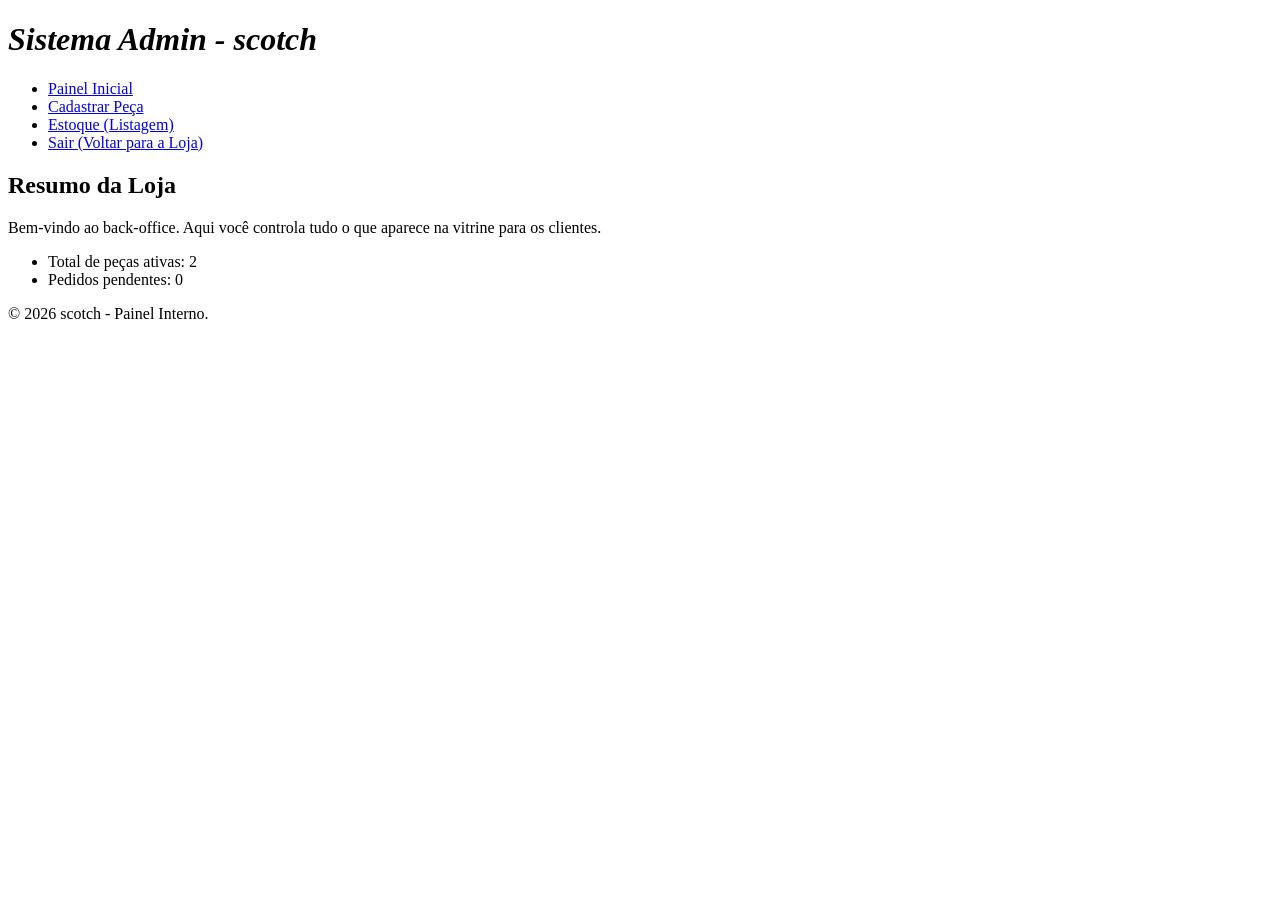
==== admin.html @ 8ee8bb3c "Entrega 1: Estrutura HTML das páginas" ====
<!DOCTYPE html>
<html lang="pt-BR">
<head>
    <meta charset="UTF-8">
    <title>Painel Admin - scotch</title>
</head>
<body>
    <header>
        <h1><em>Sistema Admin - scotch</em></h1>
        <nav>
            <ul>
                <li><a href="admin.html">Painel Inicial</a></li>
                <li><a href="cadastro.html">Cadastrar Peça</a></li>
                <li><a href="listagem.html">Estoque (Listagem)</a></li>
                <li><a href="index.html">Sair (Voltar para a Loja)</a></li>
            </ul>
        </nav>
    </header>

    <main>
        <section>
            <h2>Resumo da Loja</h2>
            <p>Bem-vindo ao back-office. Aqui você controla tudo o que aparece na vitrine para os clientes.</p>
            <ul>
                <li>Total de peças ativas: 2</li>
                <li>Pedidos pendentes: 0</li>
            </ul>
        </section>
    </main>

    <footer>
        <p>&copy; 2026 scotch - Painel Interno.</p>
    </footer>
</body>
</html>
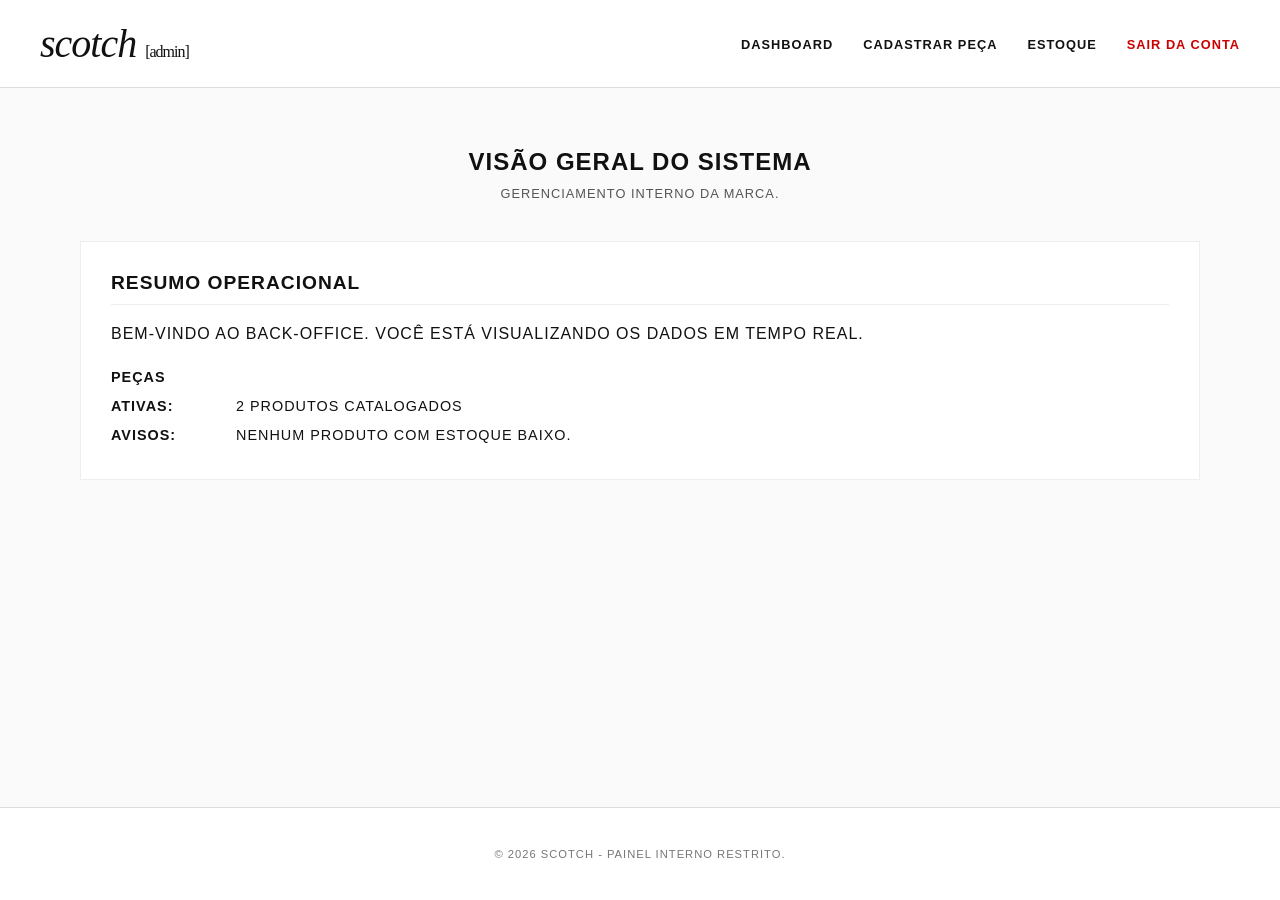
==== commit 4742edf2: "Entrega 2: Estilização CSS" ====
--- a/admin.html
+++ b/admin.html
@@ -2,34 +2,43 @@
 <html lang="pt-BR">
 <head>
     <meta charset="UTF-8">
+    <meta name="viewport" content="width=device-width, initial-scale=1.0">
     <title>Painel Admin - scotch</title>
+    <link rel="stylesheet" href="style.css">
 </head>
 <body>
-    <header>
-        <h1><em>Sistema Admin - scotch</em></h1>
-        <nav>
+    <header class="header-main">
+        <div class="logo-container">
+            <h1 class="brand-logo">scotch <span style="font-size: 1rem; font-style: normal;">[ADMIN]</span></h1>
+        </div>
+        <nav class="nav-menu">
             <ul>
-                <li><a href="admin.html">Painel Inicial</a></li>
+                <li><a href="admin.html">Dashboard</a></li>
                 <li><a href="cadastro.html">Cadastrar Peça</a></li>
-                <li><a href="listagem.html">Estoque (Listagem)</a></li>
-                <li><a href="index.html">Sair (Voltar para a Loja)</a></li>
+                <li><a href="listagem.html">Estoque</a></li>
+                <li><a href="index.html" style="color: #c00;">Sair da Conta</a></li>
             </ul>
         </nav>
     </header>
 
-    <main>
-        <section>
-            <h2>Resumo da Loja</h2>
-            <p>Bem-vindo ao back-office. Aqui você controla tudo o que aparece na vitrine para os clientes.</p>
-            <ul>
-                <li>Total de peças ativas: 2</li>
-                <li>Pedidos pendentes: 0</li>
+    <main class="container">
+        <div class="section-title">
+            <h2>Visão Geral do Sistema</h2>
+            <p>Gerenciamento interno da marca.</p>
+        </div>
+
+        <section class="admin-section">
+            <h2>Resumo Operacional</h2>
+            <p style="margin-bottom: 20px;">Bem-vindo ao back-office. Você está visualizando os dados em tempo real.</p>
+            <ul class="details-list">
+                <li><strong>Peças Ativas:</strong> 2 produtos catalogados</li>
+                <li><strong>Avisos:</strong> Nenhum produto com estoque baixo.</li>
             </ul>
         </section>
     </main>
 
-    <footer>
-        <p>&copy; 2026 scotch - Painel Interno.</p>
+    <footer class="footer-main">
+        <p>&copy; 2026 scotch - Painel Interno Restrito.</p>
     </footer>
 </body>
 </html>
--- a/style.css
+++ b/style.css
@@ -0,0 +1,322 @@
+
+* {
+    margin: 0;
+    padding: 0;
+    box-sizing: border-box;
+}
+
+body {
+    font-family: 'Helvetica Neue', Helvetica, Arial, sans-serif;
+    background-color: #fafafa; 
+    color: #111; 
+    text-transform: uppercase; 
+    letter-spacing: 1px;
+    display: flex;
+    flex-direction: column;
+    min-height: 100vh;
+}
+
+
+.header-main {
+    display: flex;
+    justify-content: space-between;
+    align-items: center;
+    padding: 20px 40px;
+    border-bottom: 1px solid #ddd; 
+    background-color: #fff;
+}
+
+.brand-logo {
+    font-family: 'Georgia', serif; 
+    font-style: italic; 
+    text-transform: lowercase; 
+    font-size: 2.5rem;
+    letter-spacing: -1px;
+    font-weight: normal;
+}
+
+.nav-menu ul {
+    list-style: none;
+    display: flex;
+    gap: 30px;
+}
+
+.nav-menu a {
+    text-decoration: none;
+    color: #111;
+    font-size: 0.8rem;
+    font-weight: bold;
+    transition: color 0.3s;
+}
+
+.nav-menu a:hover {
+    color: #888; 
+}
+
+
+.container {
+    padding: 60px 40px;
+    max-width: 1200px;
+    margin: 0 auto; 
+    flex: 1; 
+    width: 100%;
+}
+
+.section-title {
+    margin-bottom: 40px;
+    text-align: center;
+}
+
+.section-title h2 {
+    font-size: 1.5rem;
+    margin-bottom: 10px;
+}
+
+.section-title p {
+    font-size: 0.8rem;
+    color: #555;
+}
+
+
+.product-grid {
+    display: grid;
+    grid-template-columns: repeat(auto-fill, minmax(300px, 1fr));
+    gap: 30px;
+}
+
+.product-card {
+    background-color: #fff;
+    border: 1px solid #eee;
+    transition: border 0.3s;
+}
+
+.product-card:hover {
+    border: 1px solid #111; 
+}
+
+
+.product-image-placeholder {
+    width: 100%;
+    height: 350px;
+    background-color: #e9e9e9;
+    display: flex;
+    justify-content: center;
+    align-items: center;
+    color: #999;
+    font-size: 0.8rem;
+}
+
+.product-info {
+    padding: 20px;
+    text-align: center;
+}
+
+.product-info h3 {
+    font-size: 0.9rem;
+    margin-bottom: 10px;
+}
+
+.price {
+    font-size: 1rem;
+    font-weight: bold;
+    margin-bottom: 5px;
+}
+
+.status {
+    font-size: 0.7rem;
+    color: green;
+    margin-bottom: 20px;
+}
+
+
+.btn-primary {
+    background-color: #111;
+    color: #fff;
+    border: none;
+    padding: 12px 0;
+    width: 100%;
+    cursor: pointer;
+    text-transform: uppercase;
+    font-weight: bold;
+    font-size: 0.8rem;
+    letter-spacing: 1px;
+    transition: background 0.3s;
+}
+
+.btn-primary:hover {
+    background-color: #444; /* Clareia um pouco ao passar o mouse */
+}
+
+
+.footer-main {
+    border-top: 1px solid #ddd;
+    padding: 40px;
+    text-align: center;
+    font-size: 0.7rem;
+    color: #777;
+    background-color: #fff;
+}
+
+.admin-link {
+    display: inline-block;
+    margin-top: 10px;
+    color: #ccc;
+    text-decoration: none;
+}
+
+.admin-link:hover {
+    color: #111;
+}
+
+
+.admin-section {
+    background-color: #fff;
+    padding: 30px;
+    border: 1px solid #eee;
+    margin-bottom: 30px;
+}
+
+.admin-section h2 {
+    margin-bottom: 20px;
+    font-size: 1.2rem;
+    border-bottom: 1px solid #eee;
+    padding-bottom: 10px;
+}
+
+
+.form-group {
+    margin-bottom: 20px;
+    text-align: left;
+}
+
+.form-label {
+    display: block;
+    margin-bottom: 8px;
+    font-size: 0.8rem;
+    font-weight: bold;
+    color: #333;
+}
+
+.form-control {
+    width: 100%;
+    padding: 12px;
+    border: 1px solid #ccc;
+    background-color: #fafafa;
+    font-family: inherit;
+    font-size: 0.9rem;
+    text-transform: uppercase; /* Mantém a vibe streetwear no input */
+    transition: border 0.3s;
+}
+
+.form-control:focus {
+    border-color: #111;
+    outline: none;
+    background-color: #fff;
+}
+
+.filter-bar {
+    display: flex;
+    gap: 15px;
+    align-items: flex-end;
+    margin-bottom: 20px;
+    flex-wrap: wrap;
+    background-color: #f9f9f9;
+    padding: 15px;
+    border: 1px solid #eee;
+}
+
+.filter-bar .form-group {
+    margin-bottom: 0;
+    flex: 1;
+    min-width: 150px;
+}
+
+
+.admin-table {
+    width: 100%;
+    border-collapse: collapse;
+    font-size: 0.8rem;
+}
+
+.admin-table th, 
+.admin-table td {
+    padding: 15px;
+    border-bottom: 1px solid #eee;
+    text-align: left;
+}
+
+.admin-table th {
+    background-color: #f9f9f9;
+    color: #555;
+}
+
+
+.btn-action {
+    background: transparent;
+    border: 1px solid #111;
+    color: #111;
+    padding: 6px 12px;
+    cursor: pointer;
+    text-transform: uppercase;
+    font-size: 0.7rem;
+    font-weight: bold;
+    transition: 0.3s;
+    text-decoration: none;
+    display: inline-block;
+    margin-right: 5px;
+}
+
+.btn-action:hover {
+    background: #111;
+    color: #fff;
+}
+
+.btn-danger {
+    border-color: #c00;
+    color: #c00;
+}
+
+.btn-danger:hover {
+    background: #c00;
+    color: #fff;
+    border-color: #c00;
+}
+
+.details-list {
+    list-style: none;
+    line-height: 2;
+    font-size: 0.9rem;
+}
+
+.details-list strong {
+    width: 120px;
+    display: inline-block;
+}
+
+
+@media screen and (max-width: 768px) {
+  
+    .header-main {
+        flex-direction: column;
+        text-align: center;
+        padding: 15px 20px;
+        gap: 15px;
+    }
+
+
+    .brand-logo {
+        font-size: 2rem;
+    }
+    .container {
+        padding: 30px 20px;
+    }
+
+    .filter-bar {
+        flex-direction: column;
+        align-items: stretch;
+    }
+
+    .admin-section {
+        padding: 15px;
+    }
+}
